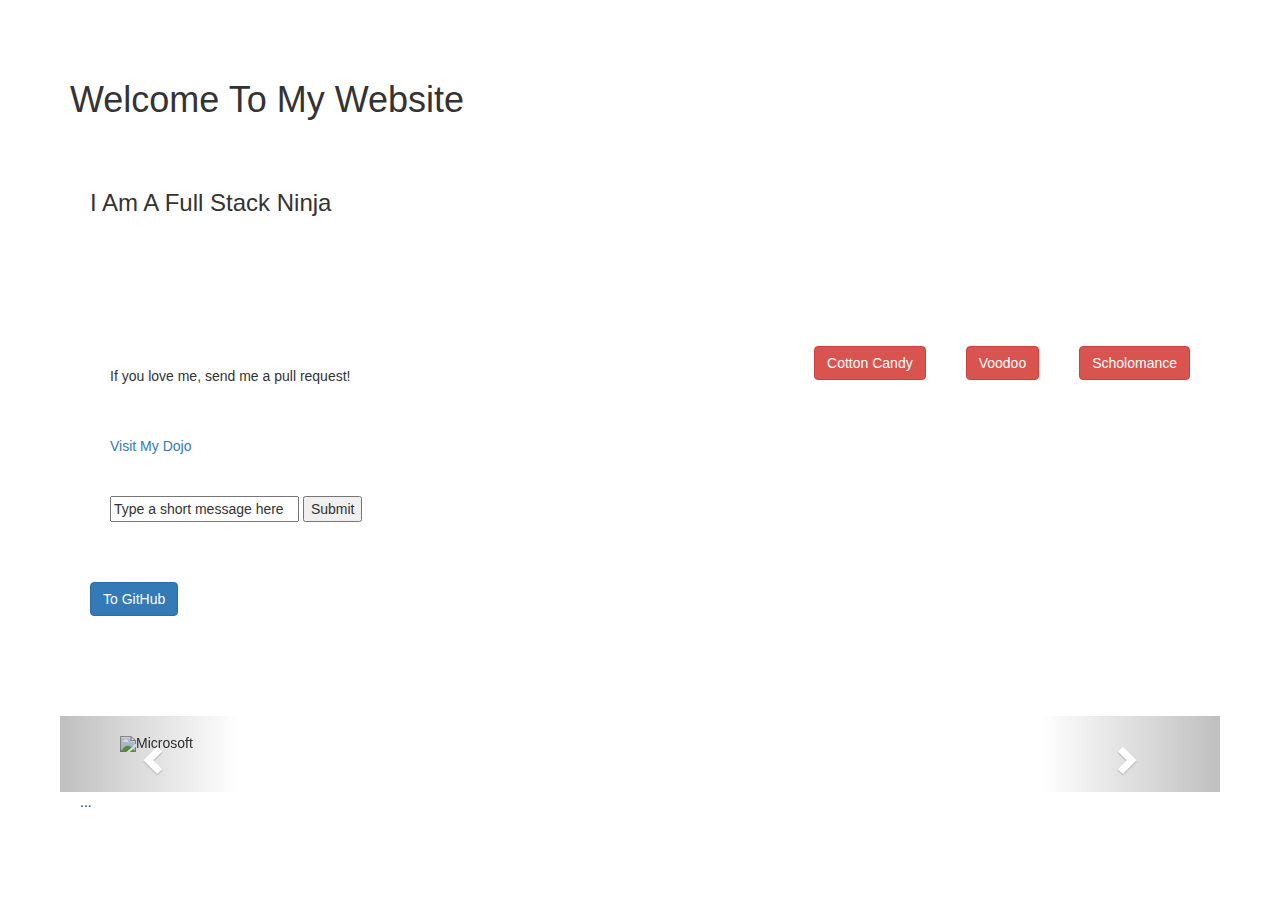
==== index.html @ 71fe82c9 "Update index.html" ====
<!DOCTYPE html>
<html>
  <head>
    <title>Mean Machine</title>
    <link href="style.css" text="text/css" rel="stylesheet">
    <link href='https://fonts.googleapis.com/css?family=Candal' rel='stylesheet' type='text/css'>
    <link rel="stylesheet" href="https://maxcdn.bootstrapcdn.com/bootstrap/3.3.6/css/bootstrap.min.css"/>
    <script type="text/javascript" src="script.js"></script>
    <script>$("body").addClass("animated hinge");</script>
  </head>
  <body>
     <header class="container">
    <div class="row">
      <h1 class="col-sm-12">
        Welcome To My Website
      </h1>
      <h3 class="col-sm-12">
        I Am A Full Stack Ninja
        </h3>
       </header>
      
    <section class="container">
  <div class="row">
       <figure class="col-sm-12">
          <aside><a href="https://rexrowan.github.io/Scholomance/" class="btn btn-danger" role="button">Scholomance</a></aside>
          <aside><a href="https://rexrowan.github.io/Bootstrap_Cover/" class="btn btn-danger" role="button">Voodoo</a></aside>
          <aside><a href="https://rexrowan.github.io/HandyCraft/" class="btn btn-danger" role="button">Cotton Candy</a></aside>
      <p>If you love me, send me a pull request!</p>
    <a href="https://www.codecademy.com/Leeloo123">Visit My Dojo</a>
    
    <form action="mailto:titaniumdavinci@gmail.com" method="POST">
      <input type"text" value="Type a short message here">
      <input type="submit">
    </form>
    
    <a href="https://github.com/RexRowan" class="btn btn-primary" role="button">To GitHub</a>
     </section>
     
     
     
    <div id="carousel-example-generic" class="carousel slide" data-ride="carousel">
  <!-- Indicators -->
  <ol class="carousel-indicators">
    <li data-target="#carousel-example-generic" data-slide-to="0" class="active"></li>
    <li data-target="#carousel-example-generic" data-slide-to="1"></li>
    <li data-target="#carousel-example-generic" data-slide-to="2"></li>
    <li data-target="#carousel-example-generic" data-slide-to="3"></li>
  </ol>

  <!-- Wrapper for slides -->
  <div class="carousel-inner" role="listbox">
    <div class="item active">
      <img src="rexrowan.github.io/Screenshot - 6_4_2016 , 9_45_23 PM.png" alt="Microsoft">
      <div class="carousel-caption">
        ...
      </div>
    </div>
    <div class="item">
      <img src="rexrowan.github.io/Screenshot - 7_16_2016 , 2_08_26 PM.png" alt="IBM Watson">
      <div class="carousel-caption">
        ...
      </div>
    </div>
    <div class="item">
      <img src="rexrowan.github.io/Screenshot - 8_6_2016 , 1_10_31 PM.png" alt="IBM Machine Learning">
      <div class="carousel-caption">
        ...
      </div>
    </div>
    <div class="item">
      <img src="rexrowan.github.io/Screenshot - 7_18_2016 , 3_20_15 PM.png" alt="IBM Bitcoin">
      <div class="carousel-caption">
        ...
      </div>
    </div>
    ...
  </div>

  <!-- Controls -->
  <a class="left carousel-control" href="#carousel-example-generic" role="button" data-slide="prev">
    <span class="glyphicon glyphicon-chevron-left" aria-hidden="true"></span>
    <span class="sr-only">Previous</span>
  </a>
  <a class="right carousel-control" href="#carousel-example-generic" role="button" data-slide="next">
    <span class="glyphicon glyphicon-chevron-right" aria-hidden="true"></span>
    <span class="sr-only">Next</span>
  </a>
</div>
    <script src="http://ajax.googleapis.com/ajax/libs/jquery/1.11.1/jquery.min.js"></script>
    <script src="http://maxcdn.bootstrapcdn.com/bootstrap/3.2.0/js/bootstrap.min.js"></script>
    
  </body>
</html>
---- style.css ----
body {
  background-image: url("http://orig08.deviantart.net/474c/f/2009/278/2/a/hiro_by_sang_timur.jpg");
  background-size: cover;
  background-position: center center;
  background-repeat: no-repeat;
  background-attachment: fixed;
}

h1 { font-family: 'Metrophobic', Arial, serif; font-weight: 1000; margin: 20px; padding: 20px;}

h3 { font-family: 'Metrophobic', Arial, serif; font-weight: 300; margin: 20px; padding: 20px;}

p { font-family: 'Metrophobic', Arial, serif; font-weight: 300; margin: 40px; padding: 40px;}

a { font-family: 'Metrophobic', Arial, serif; font-weight: 400; margin: 20px; padding: 20px;}

div { margin: 40px;}

form { margin: 40px;}

aside {
  float: right;
}
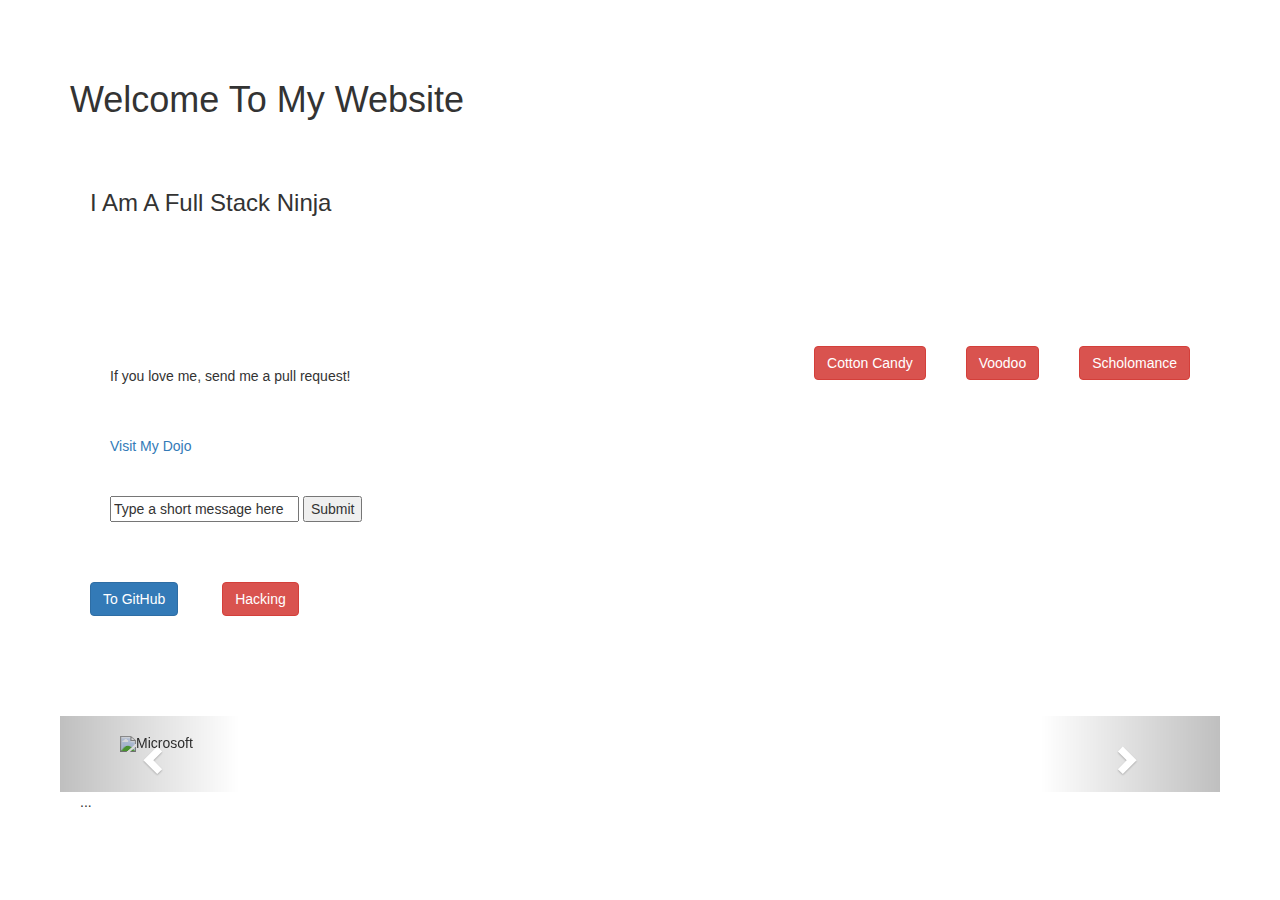
==== commit e4ad943f: "Update index.html" ====
--- a/index.html
+++ b/index.html
@@ -6,7 +6,7 @@
     <link href='https://fonts.googleapis.com/css?family=Candal' rel='stylesheet' type='text/css'>
     <link rel="stylesheet" href="https://maxcdn.bootstrapcdn.com/bootstrap/3.3.6/css/bootstrap.min.css"/>
     <script type="text/javascript" src="script.js"></script>
-    <script>$("body").addClass("animated hinge");</script>
+    
   </head>
   <body>
      <header class="container">
@@ -34,6 +34,7 @@
     </form>
     
     <a href="https://github.com/RexRowan" class="btn btn-primary" role="button">To GitHub</a>
+     <a href="<a href='http://www.hackthissite.org'><img src='http://www.hackthissite.org/images/hts_80x15_2.gif' alt='Hack This Site!'/></a>" class="btn btn-danger" role="button">Hacking</a>
      </section>
      
      
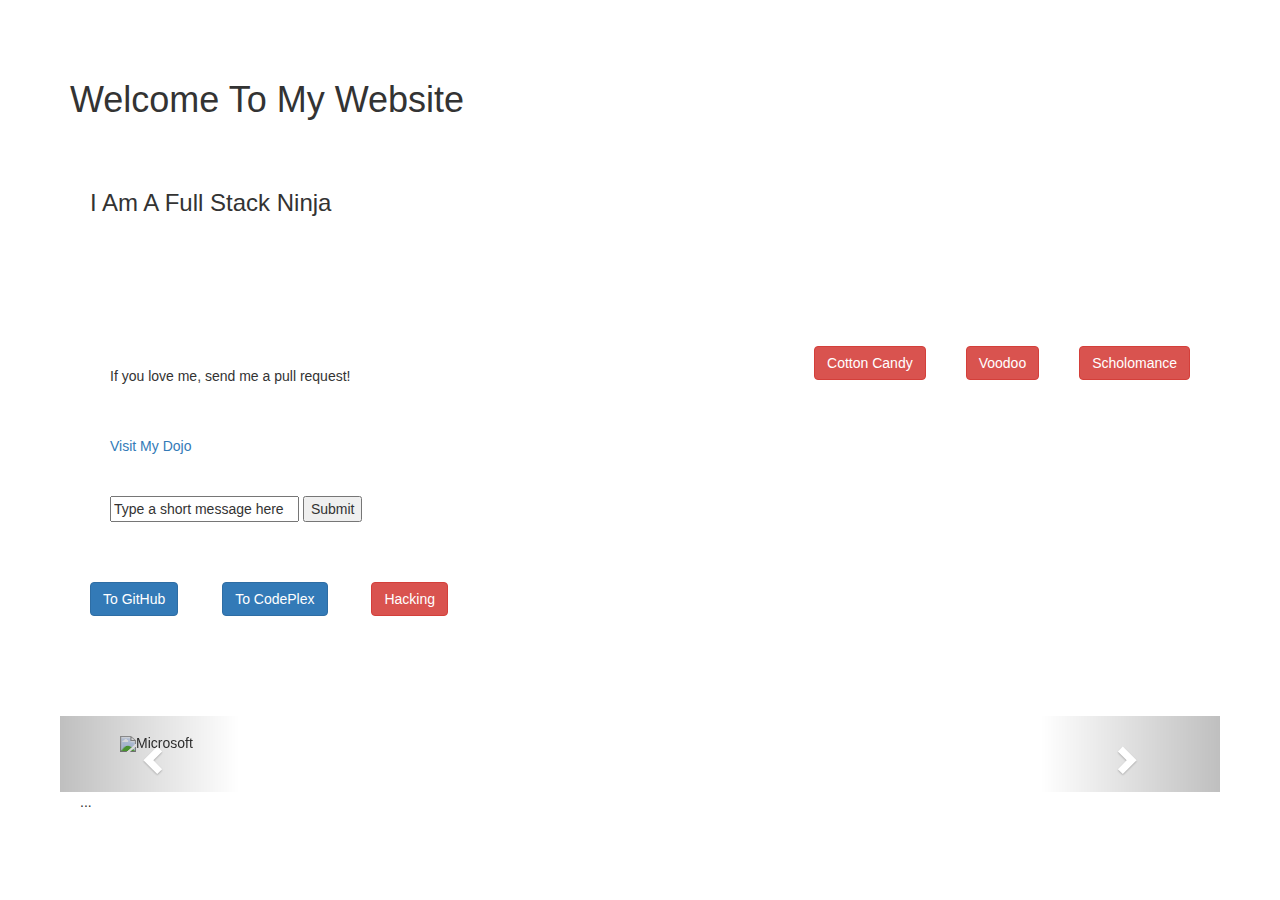
==== commit 41f07b33: "Update index.html" ====
--- a/index.html
+++ b/index.html
@@ -34,9 +34,9 @@
     </form>
     
     <a href="https://github.com/RexRowan" class="btn btn-primary" role="button">To GitHub</a>
-     <a href="<a href='http://www.hackthissite.org'><img src='http://www.hackthissite.org/images/hts_80x15_2.gif' alt='Hack This Site!'/></a>" class="btn btn-danger" role="button">Hacking</a>
+    <a href="https://www.codeplex.com/site/users/view/RexRowan" class="btn btn-primary" role="button">To CodePlex</a>
+     <a href="http://www.hackthissite.org" class="btn btn-danger" role="button">Hacking</a>
      </section>
-     
      
      
     <div id="carousel-example-generic" class="carousel slide" data-ride="carousel">
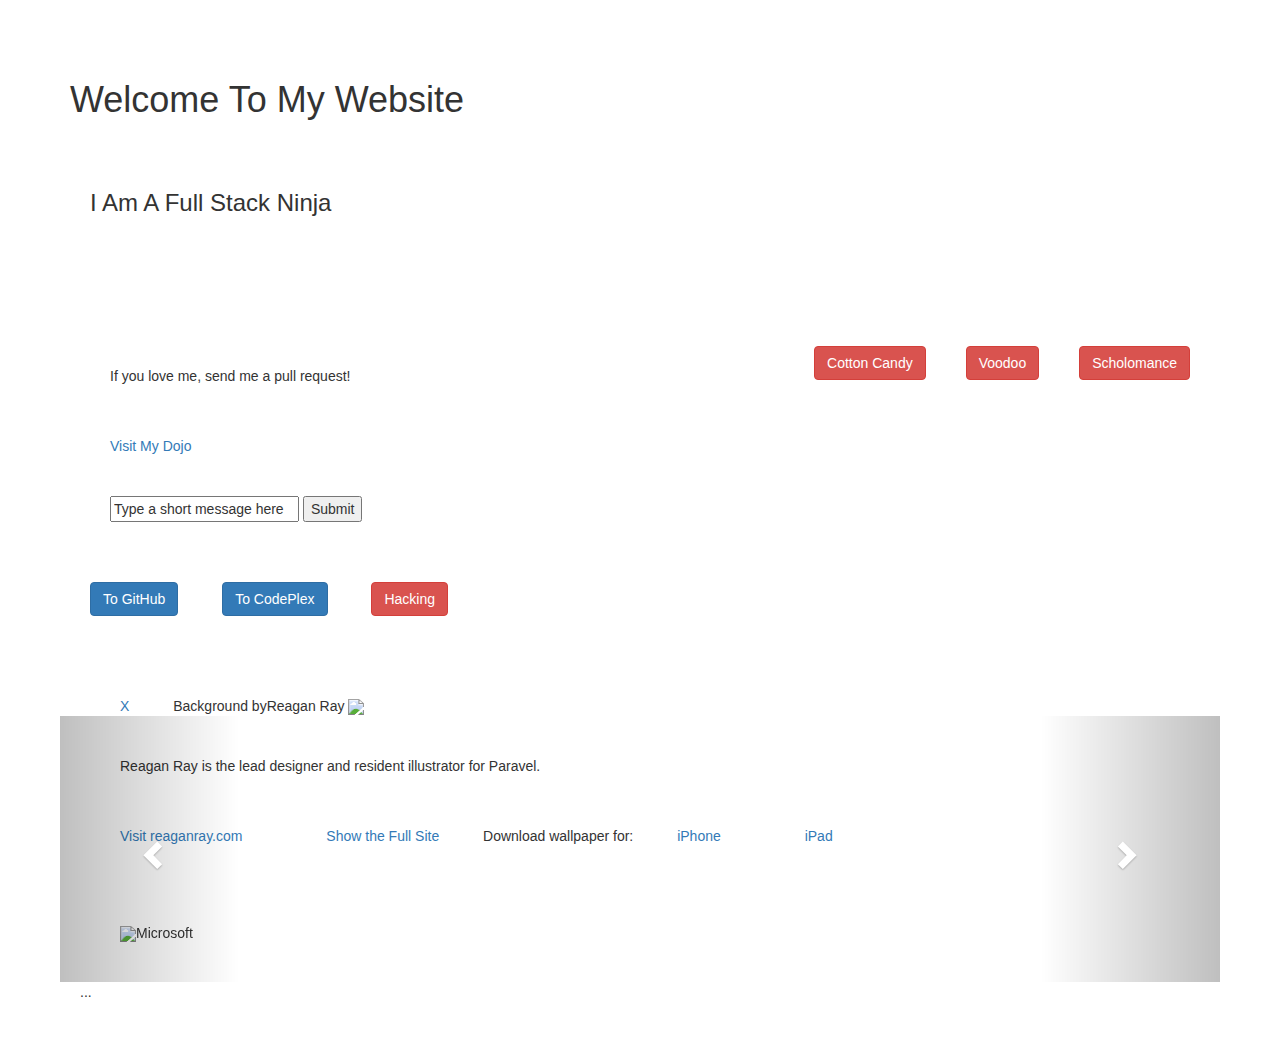
==== commit 5fc65d72: "Update index.html" ====
--- a/index.html
+++ b/index.html
@@ -48,6 +48,18 @@
     <li data-target="#carousel-example-generic" data-slide-to="3"></li>
   </ol>
 
+<div id="bg-tag-expanded" style="right: 0px;">
+	<a href="#" id="btn-close">X</a>
+	<span>Background by</span>Reagan Ray
+	<img src="/-/img/bg/reagan.jpg">
+	<p>Reagan Ray is the lead designer and resident illustrator for Paravel.</p>
+	<a href="http://reaganray.com/">Visit reaganray.com</a>
+	<a href="#" id="view-bg">Show the Full Site</a>
+	<span>Download wallpaper for:</span>
+	<a href="/-/downloads/Reagan_iPhone.jpg" id="bg-iphone">iPhone</a>
+	<a href="/-/downloads/Reagan_iPad.jpg" id="bg-ipad">iPad</a>
+</div>
+
   <!-- Wrapper for slides -->
   <div class="carousel-inner" role="listbox">
     <div class="item active">
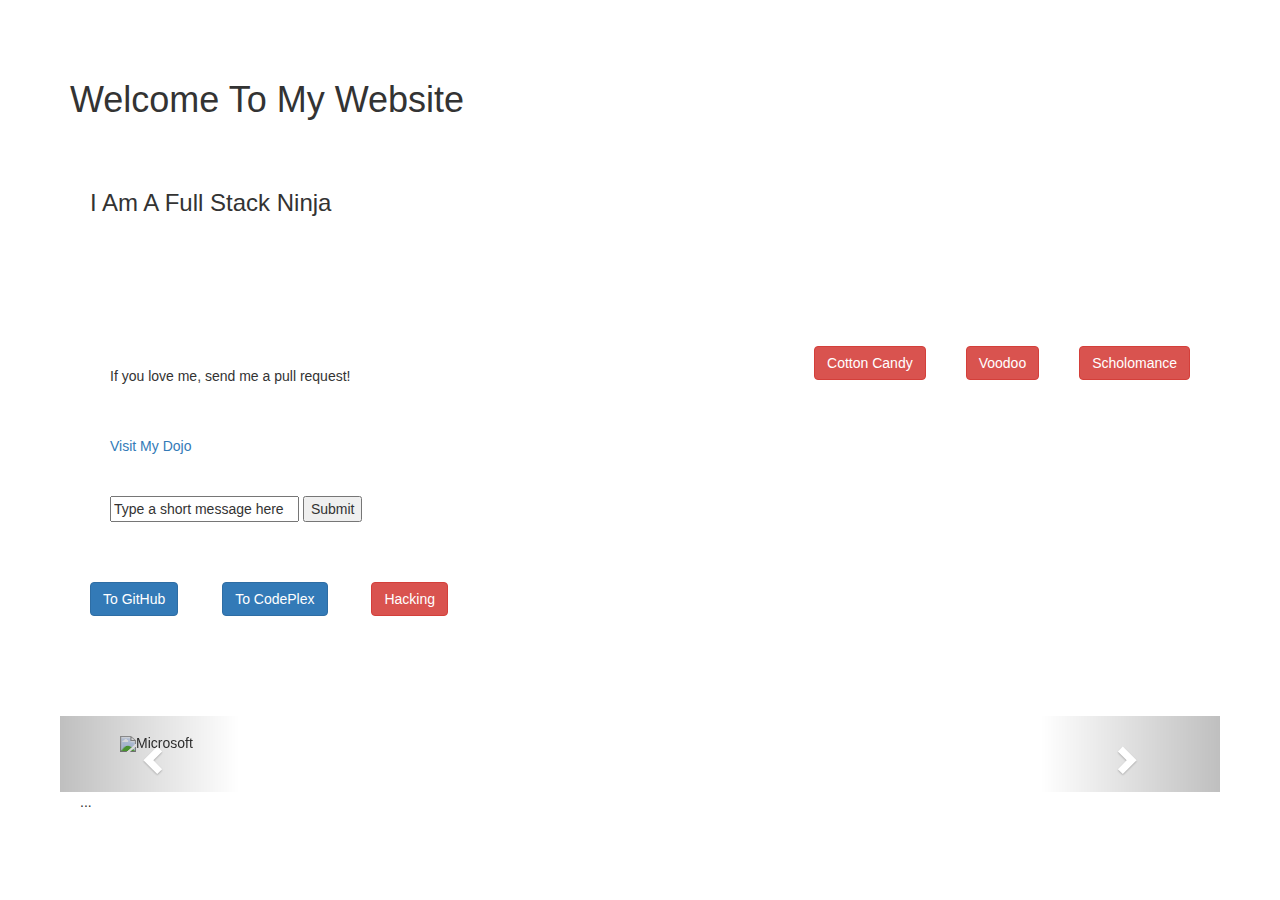
==== commit c3f37e5f: "Update index.html" ====
--- a/index.html
+++ b/index.html
@@ -48,18 +48,6 @@
     <li data-target="#carousel-example-generic" data-slide-to="3"></li>
   </ol>
 
-<div id="bg-tag-expanded" style="right: 0px;">
-	<a href="#" id="btn-close">X</a>
-	<span>Background by</span>Reagan Ray
-	<img src="/-/img/bg/reagan.jpg">
-	<p>Reagan Ray is the lead designer and resident illustrator for Paravel.</p>
-	<a href="http://reaganray.com/">Visit reaganray.com</a>
-	<a href="#" id="view-bg">Show the Full Site</a>
-	<span>Download wallpaper for:</span>
-	<a href="/-/downloads/Reagan_iPhone.jpg" id="bg-iphone">iPhone</a>
-	<a href="/-/downloads/Reagan_iPad.jpg" id="bg-ipad">iPad</a>
-</div>
-
   <!-- Wrapper for slides -->
   <div class="carousel-inner" role="listbox">
     <div class="item active">
